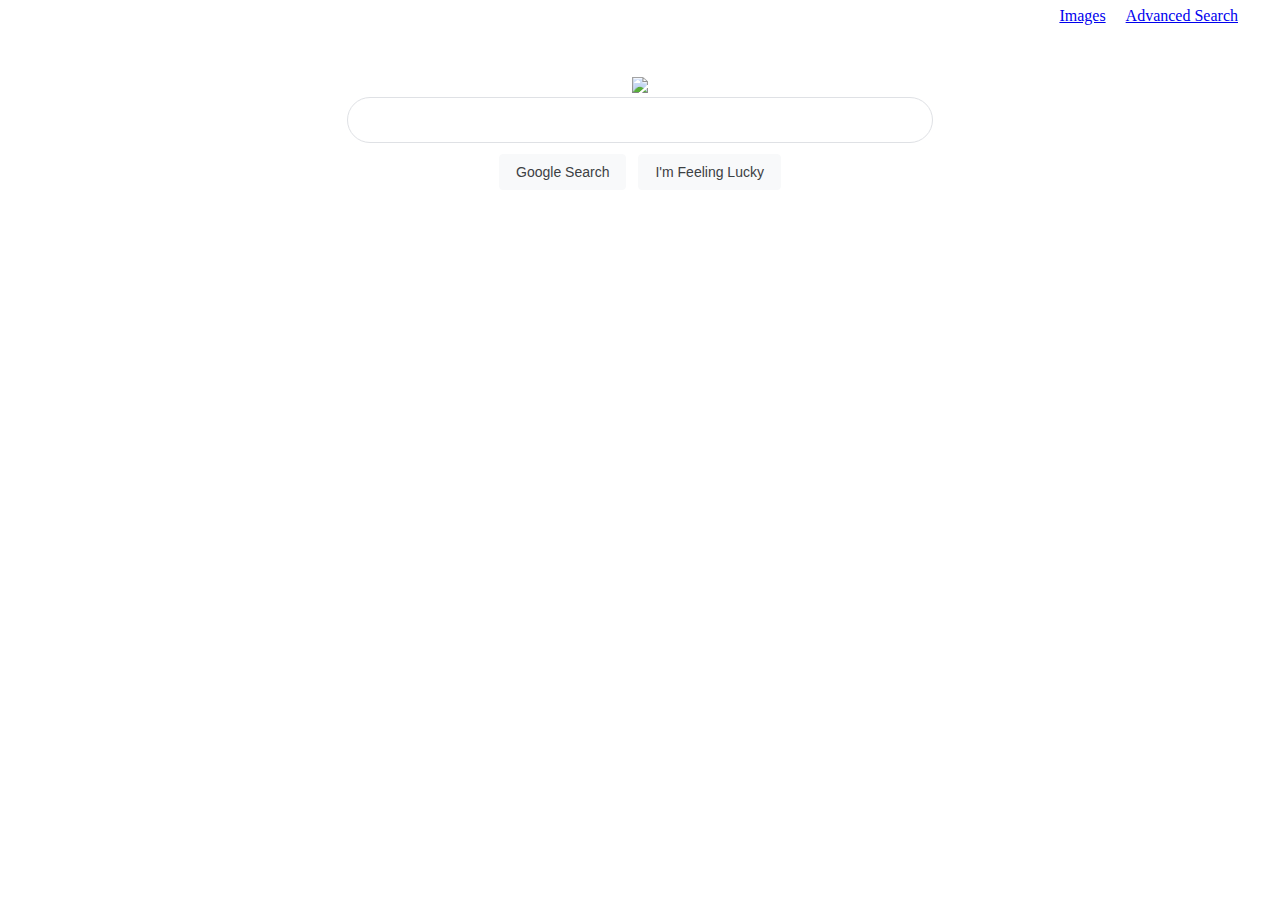
==== index.html @ 46b933cd "first commit" ====
<!DOCTYPE html>
<html lang="en">
  <head>
    <title>Search</title>
    <link rel="stylesheet" href="./styles.css" />
  </head>
  <body>
    <div class="link-container">
      <div class="link-box">
        <a class="img-search-link" href="./image.html">Images</a>
        <a class="img-search-link" href="./advanced.html">Advanced Search</a>
      </div>
    </div>
    <center>
      <img
      class="main-img"
        src="https://www.google.com/images/branding/googlelogo/1x/googlelogo_color_272x92dp.png"
      />
    </center>

    <center>
      <form action="https://google.com/search">
        <div class="main-search-input-container">
          <input class="main-search-input" type="text" name="q" />
        </div>
        <div>
          <input class="main-search-btn" type="submit" value="Google Search" />
          <input
            class="main-search-btn"
            type="submit"
            name="btnI"
            value="I'm Feeling Lucky"
          />
        </div>
      </form>
    </center>
  </body>
</html>
---- styles.css ----
body {
  width: 95%;
  max-width: 100%;
  margin: 0 auto;
}

.google-img {
  margin-top: 2em;
  display: flex;
  flex-direction: row;
  justify-content: space-between;
}

.advanced-search-heading {
  color: #d93025;
  margin-left: 10px;
  margin-top: 2em;
}

.main-search-input-container {
  border-radius: 24px;
  border: 1px solid #dfe1e5;
  height: 44px;
  z-index: 3;
  width: 584px;
  display: flex;
  align-items: center;
  justify-content: center;
}

.main-search-input-container:hover {
  background-color: #fff;
  box-shadow: 0 1px 6px rgba(32, 33, 36, 0.28);
  border-color: rgba(223, 225, 229, 0);
}

.main-search-input {
  border: none;
  font-size: 16px;
  font-family: Roboto, arial, sans-serif;
  color: #202124;
  height: 26px;
  margin: 0 auto 0 20px;
  max-width: 2048px;
  min-width: 500px;
  outline-width: 0;
}

.main-search-btn {
  background-color: #f8f9fa;
  border-radius: 4px;
  border: 1px solid #f8f9fa;
  color: #3c4043;
  cursor: pointer;
  font-family: Roboto, arial, sans-serif;
  font-size: 14px;
  height: 36px;
  line-height: 27px;
  margin: 11px 4px;
  min-width: 54px;
  padding: 0 16px;
  text-align: center;
  user-select: none;
}

.advanced-search-btn {
  background-color: #4d90fe;
  border-radius: 2px;
  border: 1px solid #3079ed;
  box-shadow: none;
  color: #fff;
  cursor: default;
  font-size: 13px;
  font-weight: bold;
  height: 30px;
  min-width: 120px;
  outline: 0;
  text-align: center;
  white-space: nowrap;
}

.google-images-span {
  color: #4285f4;
  font: 16px/16px roboto-regular, arial, sans-serif;
  white-space: nowrap;
  max-width: 50px;
  margin-left: 210px;
  margin-top: -19px;
  padding-bottom: 20px;
}

.google-main-image {
  margin-bottom: -25px;
}

.main-container {
  display: flex;
  flex-direction: row;
  margin-left: 10px;
}

.label-container,
.search-input-container,
.helper-label-container {
  font-family: Roboto, arial, sans-serif;
  display: flex;
  flex-direction: column;
  height: 126px;
  justify-content: space-between;
  margin-right: 2%;
}

.advanced-search-inputs {
  border-radius: 1px;
  border: 1px solid #d9d9d9;
  border-top: 1px solid #c0c0c0;
  font-size: 13px;
  height: 30px;
  padding: 1px 8px;
  cursor: pointer;
  min-width: 500px;
}

/*  */

.page-words,
.advanced-inpts {
  font-family: Roboto, sans-serif;
  font-weight: 100;
  padding-right: 25px;
  padding-left: 20px;
}

.search-btn-pos {
  display: flex;
  justify-content: flex-end;
}

.table-head-one,
.table-head-two {
  display: flex;
  align-items: flex-start;
  margin-bottom: 0.75em;
}

.table-head-one {
  font-family: Roboto;
  font-weight: 500;
}

.table-head-two {
  font-family: Roboto;
  font-weight: 300;
}

.link-box {
  display: flex;
  justify-content: flex-end;
}

.img-search-link {
  margin-top: 5px;
  padding: 2px 10px;
}

.main-img {
  margin-top: 50px;
}
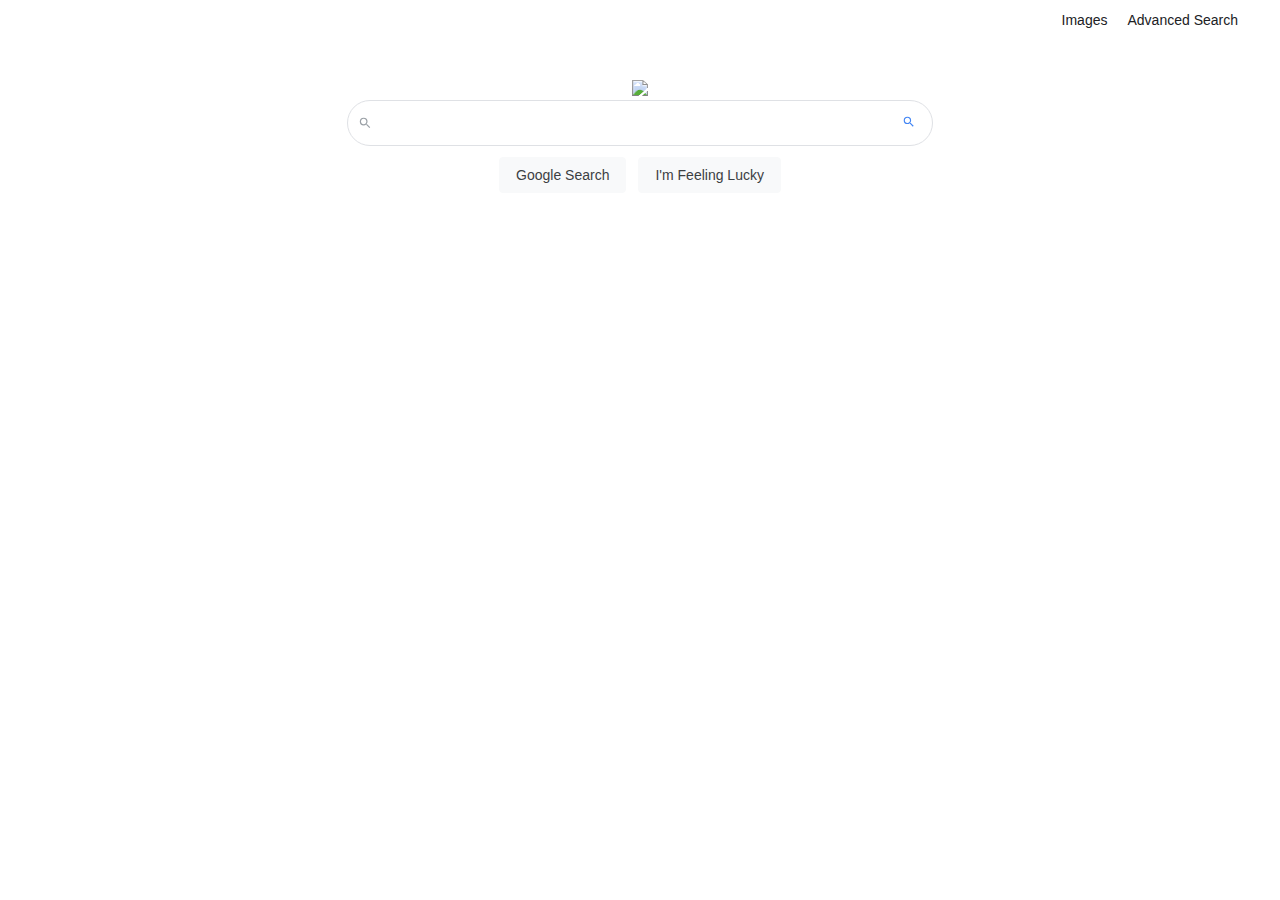
==== commit 07a14bb8: "added styling to appear more consistent." ====
--- a/index.html
+++ b/index.html
@@ -13,7 +13,7 @@
     </div>
     <center>
       <img
-      class="main-img"
+        class="main-img"
         src="https://www.google.com/images/branding/googlelogo/1x/googlelogo_color_272x92dp.png"
       />
     </center>
@@ -21,7 +21,37 @@
     <center>
       <form action="https://google.com/search">
         <div class="main-search-input-container">
+          <svg
+            class="mag-glass"
+            focusable="false"
+            xmlns="http://www.w3.org/2000/svg"
+            viewBox="0 0 24 24"
+            data-iml="1634650694080"
+            name="tbm"
+            value="isch"
+          >
+            <path
+              d="M15.5 14h-.79l-.28-.27A6.471 6.471 0 0 0 16 9.5 6.5 6.5 0 1 0 9.5 16c1.61 0 3.09-.59 4.23-1.57l.27.28v.79l5 4.99L20.49 19l-4.99-5zm-6 0C7.01 14 5 11.99 5 9.5S7.01 5 9.5 5 14 7.01 14 9.5 11.99 14 9.5 14z"
+            ></path>
+          </svg>
           <input class="main-search-input" type="text" name="q" />
+          <button class="submit-btn" type="submit" value="Google Search">
+            <div>
+              <span
+                ><svg
+                  class="mag-glass-btn"
+                  focusable="false"
+                  xmlns="http://www.w3.org/2000/svg"
+                  viewBox="0 0 24 24"
+                  data-iml="1634652627210"
+                >
+                  <path
+                    d="M15.5 14h-.79l-.28-.27A6.471 6.471 0 0 0 16 9.5 6.5 6.5 0 1 0 9.5 16c1.61 0 3.09-.59 4.23-1.57l.27.28v.79l5 4.99L20.49 19l-4.99-5zm-6 0C7.01 14 5 11.99 5 9.5S7.01 5 9.5 5 14 7.01 14 9.5 11.99 14 9.5 14z"
+                  ></path>
+                </svg>
+              </span>
+            </div>
+          </button>
         </div>
         <div>
           <input class="main-search-btn" type="submit" value="Google Search" />
--- a/styles.css
+++ b/styles.css
@@ -2,6 +2,13 @@
   width: 95%;
   max-width: 100%;
   margin: 0 auto;
+}
+
+a {
+  color: #202124;
+  text-decoration: none;
+  font-size: 14px;
+  font-family: Roboto, arial, sans-serif;
 }
 
 .google-img {
@@ -13,8 +20,10 @@
 
 .advanced-search-heading {
   color: #d93025;
+  font-size: 20px;
   margin-left: 10px;
   margin-top: 2em;
+  font-family: Roboto, arial, sans-serif;
 }
 
 .main-search-input-container {
@@ -41,7 +50,6 @@
   color: #202124;
   height: 26px;
   margin: 0 auto 0 20px;
-  max-width: 2048px;
   min-width: 500px;
   outline-width: 0;
 }
@@ -159,10 +167,32 @@
 }
 
 .img-search-link {
-  margin-top: 5px;
+  margin-top: 10px;
   padding: 2px 10px;
 }
 
 .main-img {
   margin-top: 50px;
-}+}
+
+.mag-glass {
+  height: 44px;
+  width: 44px;
+  color: #9aa0a6;
+  fill: currentColor;
+  padding-left: 10px;
+}
+
+.mag-glass-btn {
+  color: #4285f4;
+  fill: currentColor;
+}
+
+.submit-btn {
+  background: transparent;
+  border: none;
+  cursor: pointer;
+  height: 54px;
+  width: 54px;
+  margin-right: 10px;
+}
